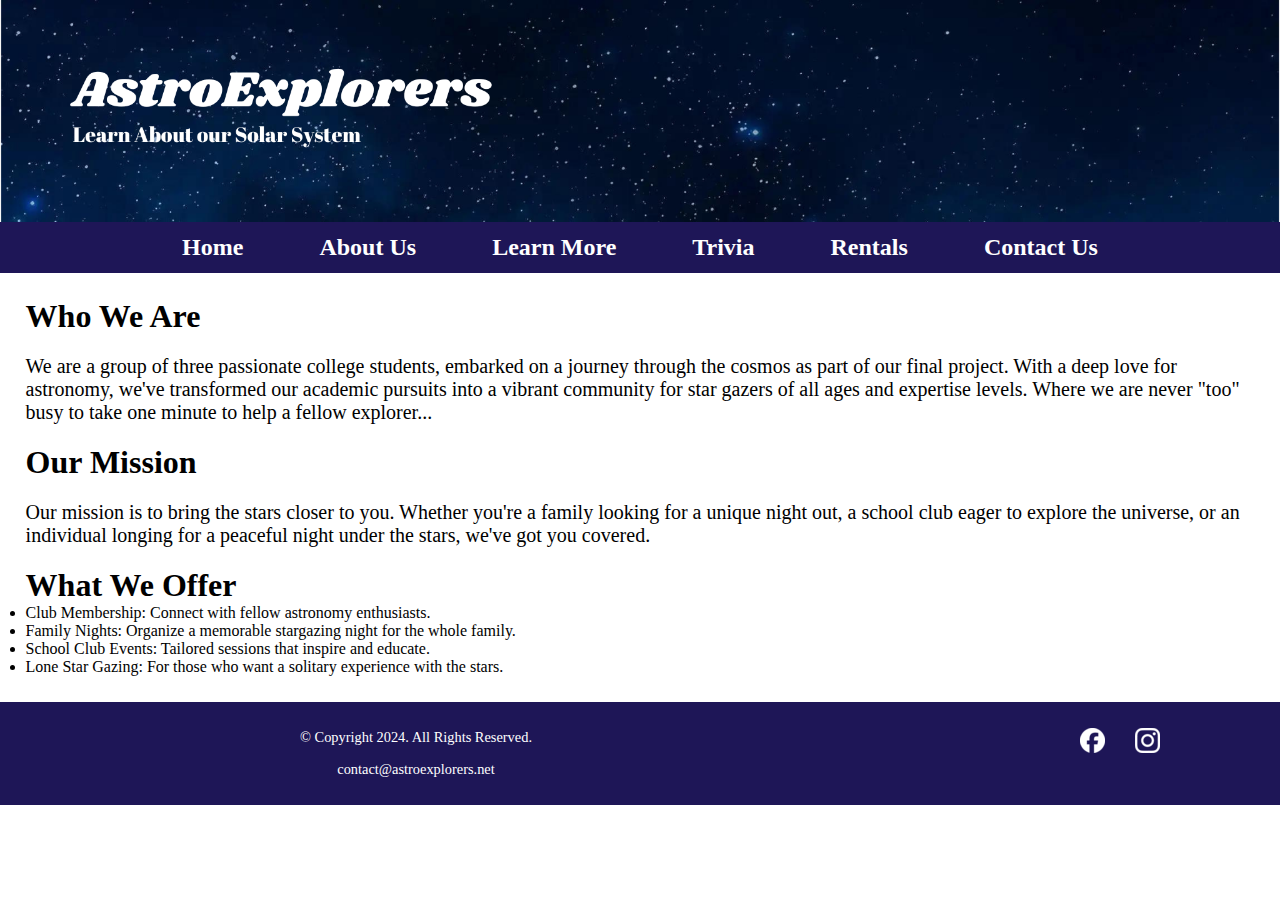
==== Astrology Group Project/about.html @ 48ea5127 "Add files via upload" ====
<!DOCTYPE html>
<!--Group 5: Michael, Kacie, and Arvin
    Final Project
    File: About us-->

<html lang="en">

    <head>
        <title>Template | AstroExplorers</title>
        <meta charset="utf-8">
        <meta name="description" content>
        <meta name="viewport" content="width=device-width, initial-scale=1.0">
        <link rel="stylesheet" href="css/styles.css">
        <link
            href="https://fonts.googleapis.com/css2?family=Anton&family=Exo+2:ital,wght@0,100..900;1,100..900&family=Platypi:ital,wght@0,300..800;1,300..800&display=swap"
            rel="stylesheet"> <link rel="icon" type="image/png" sizes="16x16"
            href="images/favicon/favicon-16x16.png">
        <link rel="icon" type="image/png" sizes="32x32"
            href="images/favicon/favicon-32x32.png">
        <link rel="apple-touch-icon" sizes="180x180"
            href="images/favicon/apple-touch-icon.png">
        <link rel="icon" sizes="192x192"
            href="images/favicon/android-chrome-192x192.png">
    </head>

    <body>

        <!-- Skip to Content Link -->
        <a class="skip" href="#content">Skip to Content</a>

        <!-- Mobile Nav -->
        <nav class="mobile-nav">
            <div id="nav-links">
                <a href="index.html">Home</a>
                <li><a href="about.html">About Us</a></li>
                <li><a href="learn.html">Learn More</a></li>
                <li><a href="trivia.html">Trivia</a></li>
                <li><a href="rentals.html">Rentals</a></li>
                <li><a href="contact.html">Contact Us</a></li>
            </div>
            <a class="nav-icon" onclick="hamburger()">
                <div id="icon">&#9776;</div>
            </a>
        </nav>

        <header>
            <div class="tab-desk">
                <a href="index.html"><img src="images/astroexplorers.png"
                        alt="Starry Sky"></a>
            </div>
            <div class="mobile">
                <h1>AstroExplorers &#10031;</h1>
                <h3>Welcome to Your Astro Explorers</h3>
                <hr>
            </div>
        </header>

         <!-- Tablet/ Desktop Nav -->
         <nav class="tab-desk">
            <ul>
                <li><a href="index.html">Home</a></li>
                <li><a href="about.html">About Us</a></li>
                <li><a href="learn.html">Learn More</a></li>
                <li><a href="trivia.html">Trivia</a></li>
                <li><a href="rentals.html">Rentals</a></li>
                <li><a href="contact.html">Contact Us</a></li>
            </ul>
        </nav>

        <main div="content">
            <div>

                    <h1>Who We Are</h1>

                        <p>We are a group of three passionate college students, embarked on
                        a journey through the cosmos as part of our final project. With
                        a deep love for astronomy, we've transformed our academic
                        pursuits into a vibrant community for star gazers of all ages
                        and expertise levels. Where we are never "too" busy to take one minute to help a fellow explorer...</p>

                    <h1>Our Mission</h1>

                        <p>Our mission is to bring the stars closer to you. Whether you're a
                         family looking for a unique night out, a school club eager to
                         explore the universe, or an individual longing for a peaceful
                         night under the stars, we've got you covered.</p>

                    <h1>What We Offer</h1>

                    <ul>
                        <li>Club Membership: Connect with fellow astronomy enthusiasts.</li>
                        <li>Family Nights: Organize a memorable stargazing night for the whole family.</li>
                        <li>School Club Events: Tailored sessions that inspire and educate.</li>
                        <li>Lone Star Gazing: For those who want a solitary experience with the stars.</li>
                    </ul>

                
            </div>
        </main>

        <footer>

            <div class="copyright">
                <p>&copy; Copyright 2024. All Rights Reserved.</p>
                <p><a
                        href="mailto:contact@astroexplorers.net">contact@astroexplorers.net</a></p>
            </div>
            <div class="social">
                <a href="https://www.facebook.com" target="blank"><img
                        src="images/Facebook_Logo_Secondary.png"
                        alt="White Facebook Logo"></a>
                <a href="https://www.instagram.com" target="blank"><img
                        src="images/Instagram_Glyph_White.png"
                        alt="White Instagram Logo"></a>
            </div>
        </footer>

        <!-- Script Link -->
        <script src="scripts/script.js"></script>

    </body>
</html>
---- Astrology Group Project/css/styles.css ----
/*
    Group 5: 
    - Kacie Dastrup
    - Michael Slayton
    - Arvin Kabey
    File Name: styles.css
    Date: 04/10/2024
*/

/* CSS Reset */
body, header, nav, main, footer, img, h1, h3, ul, aside, figure, figcaption {
    margin: 0;
    padding: 0;
    border: 0;
}

/* Style rules for body and images */
body {
    background-color: #fff;
}

img {
    max-width: 100%;
    display: block;
}

/* Style rules for skip navigation link */
.skip {
    position: absolute;
    left: -999px;
}

.skip:focus {
    color: #fff;
    background-color: #5213b0;
    text-decoration: none;
    padding: 0.5%;
    top: auto;
    left: auto;
    right: 1px;
    z-index: 1;
}

/* Style rules for mobile viewport */

/* Style rule to show mobile class and hide tab-desk class */
.mobile, .mobile-tablet {
    display: block;
}

.tab-desk, .desktop, #nav-links {
    display: none;
}

/* Style rules for header area */
.mobile h1, .mobile h3 {
    padding: 2%;
    text-align: center;
    font-family: "Exo 2", sans-serif, serif;
}

.mobile h1 {
    font-optical-sizing: auto;
    font-weight: bold;
}

header {
    background: linear-gradient(#8370ff, #67cdf5, #fff)
}

nav {
    background-color: #1e1657;
}

.mobile-nav a{
    color: #fff;
    text-align: center;
    font-size: 2em;
    text-decoration: none;
    padding: 3%;
    display: block;
}

.mobile-nav a.nav-icon {
    display: block;
    position: absolute;
    left: 0;
    top: 0;
    color: #f6eee4;
    padding: 2%;
}

.nav-icon div {
    height: 40px;
    width: 40px;
    color: #1e1657;
}

/* Style rules for main content */
main {
    padding: 2%;
}

main p {
    font-size: 1.25em;
}

aside {
    text-align: center;
    font-size: 1.5em;
    font-weight: bold;
    text-shadow: 4px 4px 10px #8370ff;
    font-family: "Platypi", sans-serif, serif;
}

#trivia {
   text-align: center;
}

figure {
    border: 4px solid #070130;
    box-shadow: 6px 6px 10px #8370ff;
    max-width: 350px;
    margin: 2% auto;
    background-color: #000;
}

figcaption {
    padding: 2%;
    border-top: 4px solid #070130;
    text-align: center;
    font-weight: bold;
    font-size: 1.5em;
    background-color: #000;
    color: #fff;
}

#button figcaption {
    display: none;
}

section {
    padding: 2%;
}

/* Style rules for quiz */
#quiz {
    max-width: 800px;
    margin: 0 auto;
    padding: 20px;
    background: linear-gradient(#fff, #d3bbf7);
    border-radius: 5px;
    box-shadow: 6px 6px 10px #8370ff;
}

#quiz h1 {
    font-size: 2.5em;
}

#question {
    margin-bottom: 20px;
    font-size: 1.2em;
}

#options {
    display: grid;
    gap: 10px;
    grid-template-columns: repeat(2, 1fr);
}

button {
    display: block;
    margin: 0 auto;
    padding: 10px 20px;
    background-color: #1e1657;
    color: #fff;
    border: none;
    border-radius: 5px;
    cursor: pointer;
}

button:hover {
    background-color: #2e1cb7;
}

.selected {
    background-color: #2e1cb7;
}


/* Style rules for contact and location */
#contact {
    text-align: center;
}

.contact-link {
    text-decoration: none;
    font-weight: bold;
    color: #5213b0;
}

.map {
    border: 5px solid #070130;
    box-shadow: 6px 6px 10px #8370ff;
    width: 95%;
    height: 50%;
}

/* Style rules for form element */
fieldset {
    border: 5px solid #070130;
    background: linear-gradient(#fff, #d3bbf7)
}

fieldset, input {
    margin-bottom: 2%;
}

input {
    border: 3px solid #5213b0;
    font-size: 1.15em;
}

fieldset legend {
    font-size: 1.4em;
    font-family: "Anton", sans-serif, serif;
    color: #2e1cb7;
}

fieldset p {
    margin-bottom: -2%;
    color: #5213b0;
}

fieldset select {
    border: 3px solid #5213b0;
    font-size: 1.15em;
}

fieldset textarea {
    border: 3px solid #5213b0;
    font-size: 1.15em;
}

label {
    display: block;
    padding-top: 3%;
    font-size: 1.2em;
}

#form h2 {
    text-align: center;
}

form .btn {
    margin: 0 auto;
    display: inline-block;
    padding: 2% 4%;
    background-color: #5213b0;
    color: white;
    font-size: 1.15em;
    border-radius: 20px;
}

/* Style rules for footer content */
footer {
    text-align: center;
    font-size: 0.9em;
    background-color: #1e1657;
    color: #fff;
    padding: 1% 0;
}

footer a {
    color: #fff;
    text-decoration: none;
}

.social img {
    display: inline-block;
    padding: 4%;
}

/* Media Query for Tablet Viewport */
@media screen and (min-width: 620px), print {
 
    /* Tablet Viewport: Show tab-desk class, hide mobile class */
    .tab-desk {
        display: block;
    }

    .mobile, .mobile-nav {
        display: none;
    }
    
    /* Tablet Viewport: Style rules for nav area */
    nav ul {
        list-style-type: none;
        text-align: center;
    }

    nav li {
        border-top: none;
        display: inline-block;
        font-size: 1.3em;;
        font-weight: bold;
    }
    
    nav li a {
        padding: 0.5em;
        display: block;
        color: #fff;
        text-decoration: none;
    }

    /* Tablet Viewport: Style rules for main area */
    .grid {
        display: grid;
        grid-template-columns: auto auto;
        grid-gap: 10px;
    }

    aside {
        grid-column: 1 / span 2;
    }

    section {
        padding-top: 2%;
    }

    /* Tablet Viewport: Style rules for map */
    .map {
        width: 500px;
        height: 450px;
    }

    /* Tablet Viewport: Style rules for form element */
    form {
        width: 70%;
        margin: 0 auto;
    }

    /* Tablet Viewport: Style rules for footer area */
    footer {
        overflow: auto;
    }

    .copyright {
        float: left;
        width: 65%;
    }

    .social {
        float: right;
        width: 25%;
    }
}

/* Media Query for Desktop Viewport */
@media screen and (min-width: 1000px), print {

    /* Desktop Viewport: Show desktop class, hide mobile-tablet class */
    .desktop {
        display: block;
    }

    .mobile-tablet {
        display: none;
    }
    
    /* Desktop Viewport: Style rules for nav area */
    nav li {
        font-size: 1.5em;
    }
    
    nav li a {
        padding: 0.5em 1.5em;
    }

    nav li a:hover {
        color: #8370ff;
        background-color: #fff;
    }

    /* Style rules for main content */
    .grid {
        grid-template-columns: auto auto auto auto;
        grid-gap: 30px
    }

    aside {
        grid-column: 1 / span 4;
        font-size: 2em;
    }

    /* Style rules for a table */
    table {
        border: 3px solid #070130;
        border-collapse: collapse;
        padding: 1%;
        box-shadow: 4px 4px 10px #8370ff;
    }

    caption {
        font-size: 1.5em;
        font-weight: bold;
        padding: 1%;
    }

    th, td {
        padding: 1% 0.5%;
    }

    th {
        background-color: #1e1657;
        border: 2px solid #070130;
        color: #fff;
        font-size: 1.2em;
    }

    td {
        border: 2px solid #1e1657;
        font-size: 1.15em;
    }

    tr:nth-child(odd) {
        background-color: #d3bbf7;
    }

    /* Desktop Viewport: Style rules for form element */
    .form-grid {
        display: grid;
        grid-template-columns: auto auto;
        grid-gap: 20px;
    }
}

/* Media Query for Large Desktop Viewports */
@media screen and (min-width: 1921px), print {
    
    body {
        background: linear-gradient(#070130, #5213b0, #a067f5, #fff);
    }
}

/* Media Query for Print */
@media print {
    
    body {
        background-color: #fff;
        color: #000;
    }
    
}
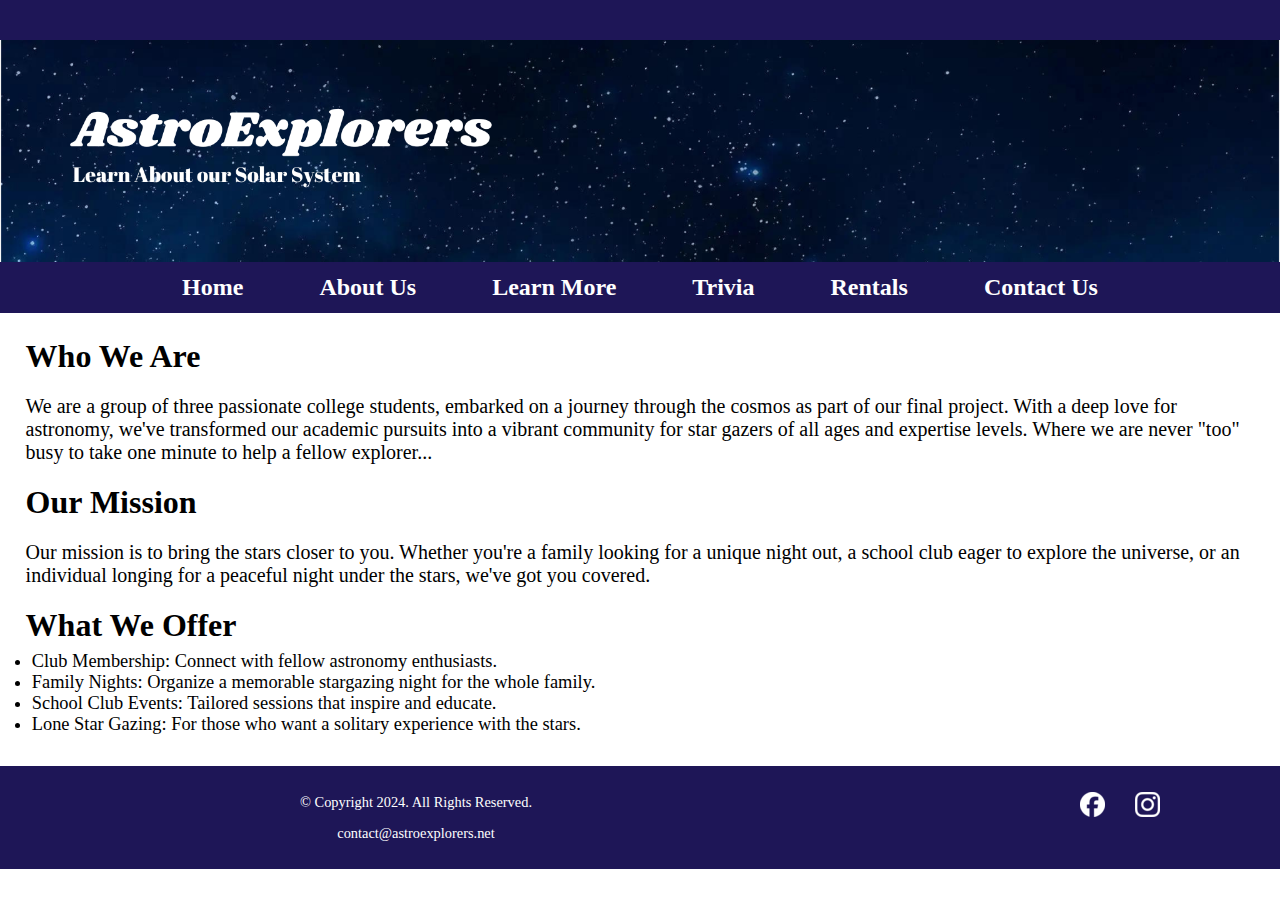
==== commit 4c96c8b1: "Update about.html" ====
--- a/Astrology Group Project/about.html
+++ b/Astrology Group Project/about.html
@@ -6,21 +6,16 @@
 <html lang="en">
 
     <head>
-        <title>Template | AstroExplorers</title>
+        <title>About Us | AstroExplorers</title>
         <meta charset="utf-8">
-        <meta name="description" content>
+        <meta name="description" content="Learn all about our organization!">
         <meta name="viewport" content="width=device-width, initial-scale=1.0">
         <link rel="stylesheet" href="css/styles.css">
-        <link
-            href="https://fonts.googleapis.com/css2?family=Anton&family=Exo+2:ital,wght@0,100..900;1,100..900&family=Platypi:ital,wght@0,300..800;1,300..800&display=swap"
-            rel="stylesheet"> <link rel="icon" type="image/png" sizes="16x16"
-            href="images/favicon/favicon-16x16.png">
-        <link rel="icon" type="image/png" sizes="32x32"
-            href="images/favicon/favicon-32x32.png">
-        <link rel="apple-touch-icon" sizes="180x180"
-            href="images/favicon/apple-touch-icon.png">
-        <link rel="icon" sizes="192x192"
-            href="images/favicon/android-chrome-192x192.png">
+        <link href="https://fonts.googleapis.com/css2?family=Anton&family=Exo+2:ital,wght@0,100..900;1,100..900&family=Platypi:ital,wght@0,300..800;1,300..800&display=swap" rel="stylesheet">        <link rel="icon" type="image/png" sizes="16x16" href="images/favicon/favicon-16x16.png">
+        <link rel="icon" type="image/png" sizes="16x16" href="images/favicon/favicon-16x16.png">
+        <link rel="icon" type="image/png" sizes="32x32" href="images/favicon/favicon-32x32.png">
+        <link rel="apple-touch-icon" sizes="180x180" href="images/favicon/apple-touch-icon.png">
+        <link rel="icon" sizes="192x192" href="images/favicon/android-chrome-192x192.png">
     </head>
 
     <body>
@@ -29,7 +24,7 @@
         <a class="skip" href="#content">Skip to Content</a>
 
         <!-- Mobile Nav -->
-        <nav class="mobile-nav">
+        <nav class="mobile-tab-nav">
             <div id="nav-links">
                 <a href="index.html">Home</a>
                 <li><a href="about.html">About Us</a></li>
@@ -44,11 +39,11 @@
         </nav>
 
         <header>
-            <div class="tab-desk">
+            <div class="desktop">
                 <a href="index.html"><img src="images/astroexplorers.png"
                         alt="Starry Sky"></a>
             </div>
-            <div class="mobile">
+            <div class="mobile-tablet">
                 <h1>AstroExplorers &#10031;</h1>
                 <h3>Welcome to Your Astro Explorers</h3>
                 <hr>
@@ -56,7 +51,7 @@
         </header>
 
          <!-- Tablet/ Desktop Nav -->
-         <nav class="tab-desk">
+         <nav class="desktop">
             <ul>
                 <li><a href="index.html">Home</a></li>
                 <li><a href="about.html">About Us</a></li>
@@ -70,29 +65,26 @@
         <main div="content">
             <div>
 
-                    <h1>Who We Are</h1>
+                <h1>Who We Are</h1>
+                    <p>We are a group of three passionate college students, embarked on
+                    a journey through the cosmos as part of our final project. With
+                    a deep love for astronomy, we've transformed our academic
+                    pursuits into a vibrant community for star gazers of all ages
+                    and expertise levels. Where we are never "too" busy to take one minute to help a fellow explorer...</p>
 
-                        <p>We are a group of three passionate college students, embarked on
-                        a journey through the cosmos as part of our final project. With
-                        a deep love for astronomy, we've transformed our academic
-                        pursuits into a vibrant community for star gazers of all ages
-                        and expertise levels. Where we are never "too" busy to take one minute to help a fellow explorer...</p>
+                <h1>Our Mission</h1>
+                    <p>Our mission is to bring the stars closer to you. Whether you're a
+                     family looking for a unique night out, a school club eager to
+                     explore the universe, or an individual longing for a peaceful
+                     night under the stars, we've got you covered.</p>
 
-                    <h1>Our Mission</h1>
-
-                        <p>Our mission is to bring the stars closer to you. Whether you're a
-                         family looking for a unique night out, a school club eager to
-                         explore the universe, or an individual longing for a peaceful
-                         night under the stars, we've got you covered.</p>
-
-                    <h1>What We Offer</h1>
-
-                    <ul>
-                        <li>Club Membership: Connect with fellow astronomy enthusiasts.</li>
-                        <li>Family Nights: Organize a memorable stargazing night for the whole family.</li>
-                        <li>School Club Events: Tailored sessions that inspire and educate.</li>
-                        <li>Lone Star Gazing: For those who want a solitary experience with the stars.</li>
-                    </ul>
+                <h1>What We Offer</h1>
+                <ul class="offer">
+                    <li>Club Membership: Connect with fellow astronomy enthusiasts.</li>
+                    <li>Family Nights: Organize a memorable stargazing night for the whole family.</li>
+                    <li>School Club Events: Tailored sessions that inspire and educate.</li>
+                    <li>Lone Star Gazing: For those who want a solitary experience with the stars.</li>
+                </ul>
 
                 
             </div>
@@ -119,4 +111,4 @@
         <script src="scripts/script.js"></script>
 
     </body>
-</html>+</html>
--- a/Astrology Group Project/css/styles.css
+++ b/Astrology Group Project/css/styles.css
@@ -4,7 +4,7 @@
     - Michael Slayton
     - Arvin Kabey
     File Name: styles.css
-    Date: 04/10/2024
+    Date: 04/24/2024
 */
 
 /* CSS Reset */
@@ -187,6 +187,67 @@
     background-color: #2e1cb7;
 }
 
+/* Style rules for rental information */
+#rentals .equipment-list {
+    display: flex;
+    flex-wrap: wrap;
+    justify-content: space-around;
+    margin-bottom: 20px;
+}
+
+#rentals .equipment-item {
+    border: 1px solid #ddd;
+    padding: 10px;
+    margin: 5px;
+    text-align: center;
+    width: 180px;
+    cursor: pointer;
+    position: relative;
+    background-color: #f9f9f9;
+    box-shadow: 0 2px 5px rgba(0,0,0,0.1);
+    transition: all 0.3s ease;
+}
+
+#rentals .equipment-item p {
+    margin: 0;
+    font-size: 16px;
+}
+
+#rentals .hover-info {
+    display: none;
+    position: absolute;
+    width: 100%;
+    bottom: 0;
+    left: 0;
+    background-color: rgba(255,255,255,0.9);
+    padding: 5px;
+    text-align: center;
+    font-weight: bold;
+    border-top: 1px solid #ddd;
+}
+
+#rentals .equipment-item:hover .hover-info {
+    display: block;
+}
+
+#rentals {
+    margin: 20px;
+    font-family: Arial, sans-serif;
+}
+
+@keyframes flash {
+    0%, 100% { opacity: 1; }
+    50% { opacity: 0; }
+}
+
+#rentals ul li {
+    animation: flash 1s infinite;
+}
+
+.offer {
+    padding: 0.5%;
+    font-size: 1.15em;
+}
 
 /* Style rules for contact and location */
 #contact {
@@ -452,4 +513,4 @@
     }
     
 }
-    +    
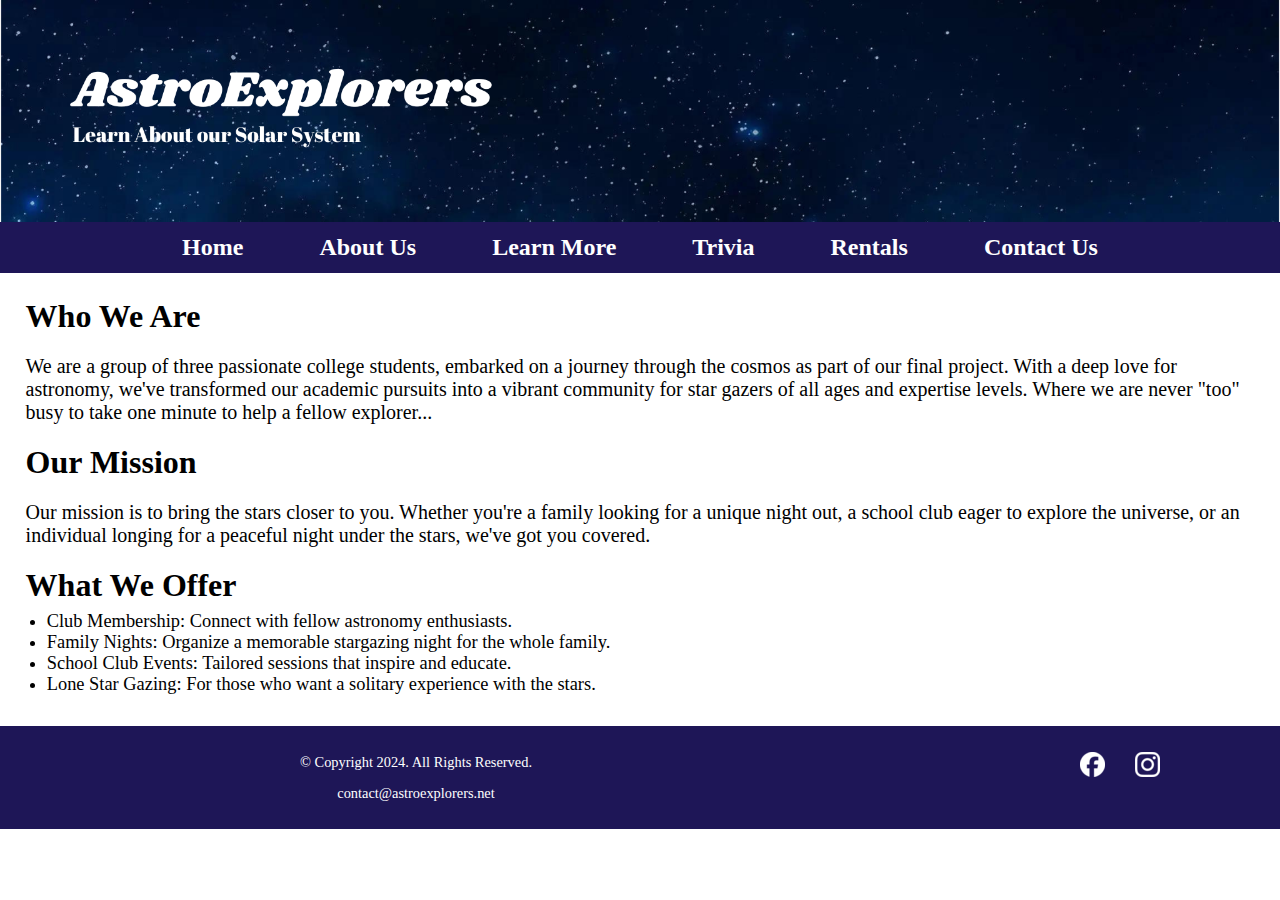
==== commit 7504fb18: "Update about.html" ====
--- a/Astrology Group Project/about.html
+++ b/Astrology Group Project/about.html
@@ -1,7 +1,12 @@
 <!DOCTYPE html>
-<!--Group 5: Michael, Kacie, and Arvin
-    Final Project
-    File: About us-->
+<!-- 
+    Group 5: 
+    - Kacie Dastrup
+    - Michael Slayton
+    - Arvin Kabey
+    File Name: about.html
+    Date: 04/22/2024
+-->
 
 <html lang="en">
 
--- a/Astrology Group Project/css/styles.css
+++ b/Astrology Group Project/css/styles.css
@@ -53,13 +53,13 @@
 }
 
 /* Style rules for header area */
-.mobile h1, .mobile h3 {
+.mobile-tablet h1, .mobile-tablet h3 {
     padding: 2%;
     text-align: center;
     font-family: "Exo 2", sans-serif, serif;
 }
 
-.mobile h1 {
+.mobile-tablet h1 {
     font-optical-sizing: auto;
     font-weight: bold;
 }
@@ -72,7 +72,7 @@
     background-color: #1e1657;
 }
 
-.mobile-nav a{
+.mobile-tab-nav a{
     color: #fff;
     text-align: center;
     font-size: 2em;
@@ -81,7 +81,7 @@
     display: block;
 }
 
-.mobile-nav a.nav-icon {
+.mobile-tab-nav a.nav-icon {
     display: block;
     position: absolute;
     left: 0;
@@ -151,10 +151,20 @@
     background: linear-gradient(#fff, #d3bbf7);
     border-radius: 5px;
     box-shadow: 6px 6px 10px #8370ff;
+    text-align: center;
 }
 
 #quiz h1 {
     font-size: 2.5em;
+}
+
+.astro-quiz h3 {
+    text-align: center;
+    padding: 2%;
+}
+
+.astro-quiz {
+    text-align: center;
 }
 
 #question {
@@ -185,6 +195,23 @@
 
 .selected {
     background-color: #2e1cb7;
+}
+
+/* Style rules for planet facts */
+#facts h1 {
+    background-color: #8370ff;
+    text-align: center;
+    font-size: 3em;
+    color: #fff;
+}
+
+#facts ul {
+    padding-left: 4%;
+}
+
+#facts li {
+    list-style-type: none;
+    padding-bottom: 1.5%;
 }
 
 /* Style rules for rental information */
@@ -249,6 +276,10 @@
     font-size: 1.15em;
 }
 
+.offer li {
+    margin-left: 15px;
+}
+
 /* Style rules for contact and location */
 #contact {
     text-align: center;
@@ -350,7 +381,62 @@
         display: block;
     }
 
-    .mobile, .mobile-nav {
+    .mobile, .desktop, #nav-link {
+        display: none;
+    }
+
+    /* Tablet Viewport: Style rules for main area */
+    .grid {
+        display: grid;
+        grid-template-columns: auto auto;
+        grid-gap: 10px;
+    }
+
+    aside {
+        grid-column: 1 / span 2;
+    }
+
+    section {
+        padding-top: 2%;
+    }
+
+    /* Tablet Viewport: Style rules for map */
+    .map {
+        width: 500px;
+        height: 450px;
+    }
+
+    /* Tablet Viewport: Style rules for form element */
+    form {
+        width: 70%;
+        margin: 0 auto;
+    }
+
+    /* Tablet Viewport: Style rules for footer area */
+    footer {
+        overflow: auto;
+    }
+
+    .copyright {
+        float: left;
+        width: 65%;
+    }
+
+    .social {
+        float: right;
+        width: 25%;
+    }
+}
+
+/* Media Query for Desktop Viewport */
+@media screen and (min-width: 1000px), print {
+
+    /* Desktop Viewport: Show desktop class, hide mobile-tablet class */
+    .desktop {
+        display: block;
+    }
+
+    .mobile-tablet, .mobile-tab-nav {
         display: none;
     }
     
@@ -374,61 +460,6 @@
         text-decoration: none;
     }
 
-    /* Tablet Viewport: Style rules for main area */
-    .grid {
-        display: grid;
-        grid-template-columns: auto auto;
-        grid-gap: 10px;
-    }
-
-    aside {
-        grid-column: 1 / span 2;
-    }
-
-    section {
-        padding-top: 2%;
-    }
-
-    /* Tablet Viewport: Style rules for map */
-    .map {
-        width: 500px;
-        height: 450px;
-    }
-
-    /* Tablet Viewport: Style rules for form element */
-    form {
-        width: 70%;
-        margin: 0 auto;
-    }
-
-    /* Tablet Viewport: Style rules for footer area */
-    footer {
-        overflow: auto;
-    }
-
-    .copyright {
-        float: left;
-        width: 65%;
-    }
-
-    .social {
-        float: right;
-        width: 25%;
-    }
-}
-
-/* Media Query for Desktop Viewport */
-@media screen and (min-width: 1000px), print {
-
-    /* Desktop Viewport: Show desktop class, hide mobile-tablet class */
-    .desktop {
-        display: block;
-    }
-
-    .mobile-tablet {
-        display: none;
-    }
-    
     /* Desktop Viewport: Style rules for nav area */
     nav li {
         font-size: 1.5em;
